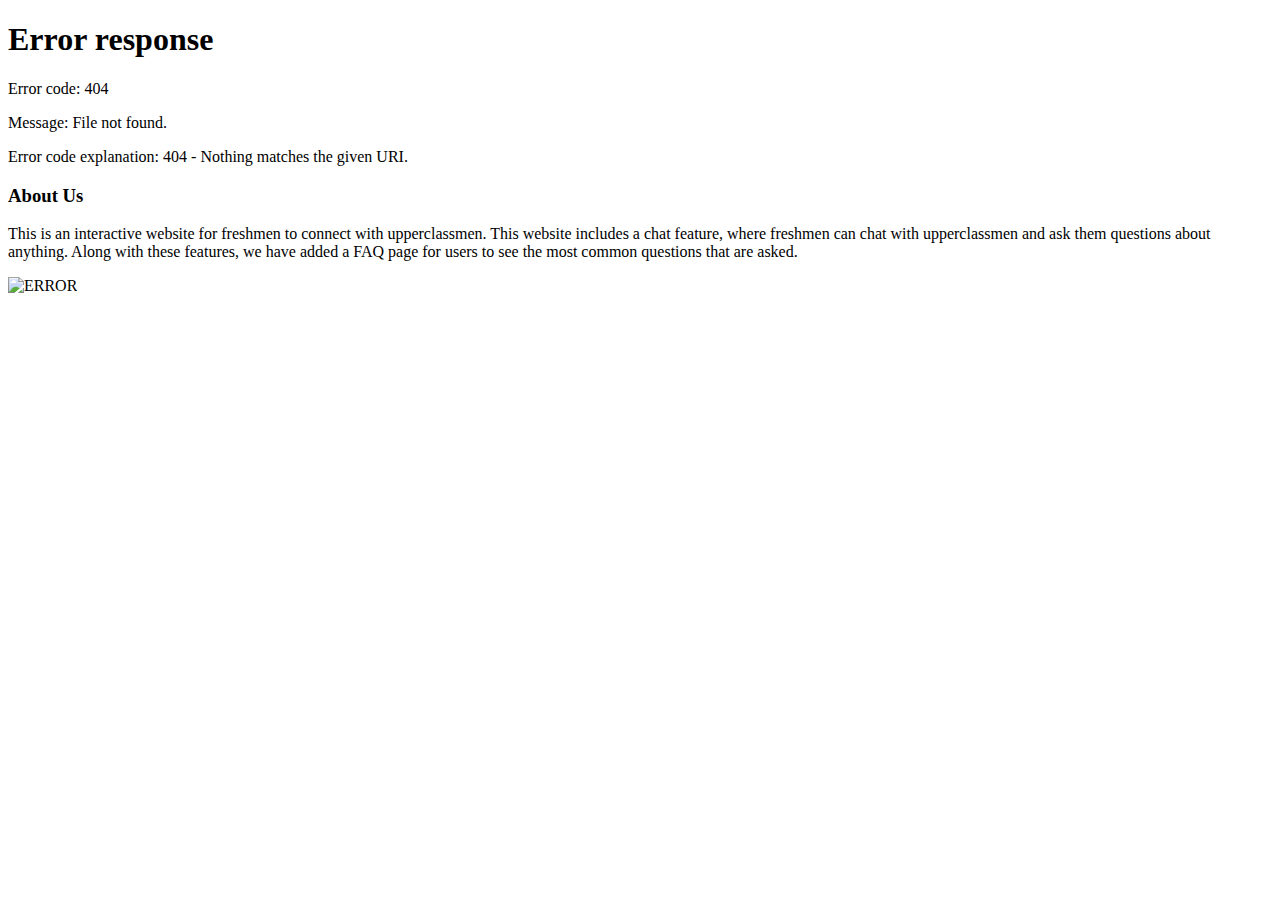
==== Webpage.html @ bf225fd9 "updated" ====
<!DOCTYPE html>
<html lang="en">

<head>
  <meta charset="UTF-8">
  <meta name="viewport" content="width=device-width, initial-scale=1.0">
  <title>WeHack</title>
  <link rel="stylesheet" href="styles.css">
  <link rel="stylesheet" href="navbar_style.css">
</head>

<body>
  <div id="navbarContainer"></div>

  <div class="container">
    <h3>About Us</h3>
    <div id="about" class="row">
      <div id="description" class="col-md-6">
        <p>
          This is an interactive website for freshmen to connect with upperclassmen. This website includes a chat 
          feature, where freshmen can chat with upperclassmen and ask them questions about anything. Along with 
          these features, we have added a FAQ page for users to see the most common questions that are asked.
        </p>
      </div>
      <div id="img" class="col-md-6">
        <img id="about-image" src="Laptop.png" height="310" alt="ERROR">
      </div>
    </div>
  </div>

  <script>
    function navigate(page) {
      window.location.href = page;
    }

    // Fetch and insert navbar
    fetch('navbar.html')
      .then(response => response.text())
      .then(html => {
        document.getElementById('navbarContainer').innerHTML = html;
      })
      .catch(error => console.error('Error fetching navbar:', error));
  </script>
</body>

</html>
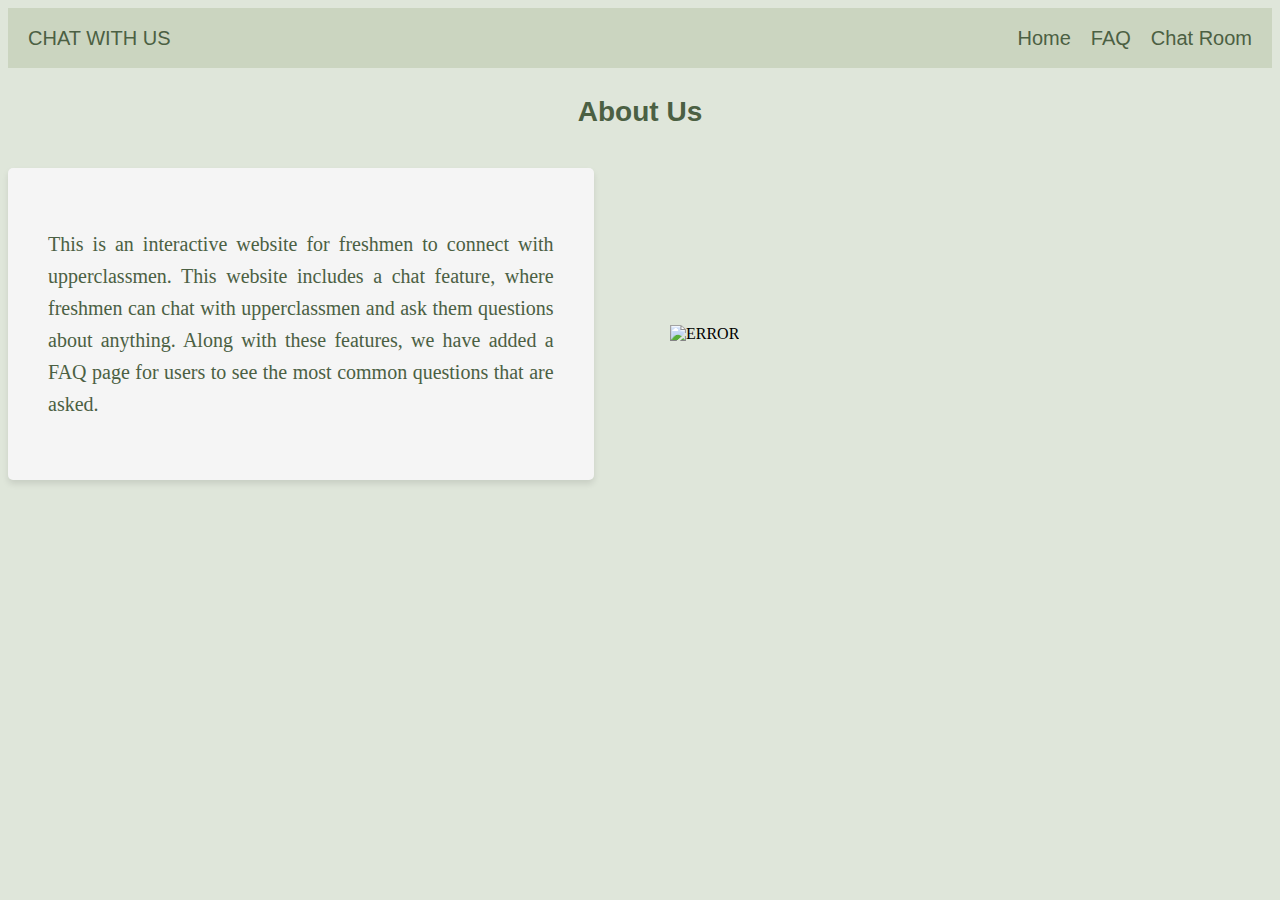
==== commit d3f227cd: "commit" ====
--- a/Webpage.html
+++ b/Webpage.html
@@ -1,25 +1,35 @@
 <!DOCTYPE html>
 <html lang="en">
+
 
 <head>
   <meta charset="UTF-8">
   <meta name="viewport" content="width=device-width, initial-scale=1.0">
   <title>WeHack</title>
   <link rel="stylesheet" href="styles.css">
-  <link rel="stylesheet" href="navbar_style.css">
 </head>
 
+
 <body>
-  <div id="navbarContainer"></div>
+
+  <div class="navbar">
+   <div class="name">
+        CHAT WITH US  
+    </div>
+    <a class="nav-link" href="#" onclick="navigate('index.html')">Home</a>
+    <a class="nav-link" href="#" onclick="navigate('faq.html')">FAQ</a>
+    <a class="nav-link" href="#" onclick="navigate('chatroom.html')">Chat Room</a>
+  </div>
+
 
   <div class="container">
     <h3>About Us</h3>
     <div id="about" class="row">
       <div id="description" class="col-md-6">
         <p>
-          This is an interactive website for freshmen to connect with upperclassmen. This website includes a chat 
-          feature, where freshmen can chat with upperclassmen and ask them questions about anything. Along with 
-          these features, we have added a FAQ page for users to see the most common questions that are asked.
+          This is an interactive website for freshmen to connect with upperclassmen. This website includes a chat
+          feature, where freshmen can chat with upperclassmen and ask them questions about anything. Along with these features, we have
+          added a FAQ page for users to see the most common questions that are asked.
         </p>
       </div>
       <div id="img" class="col-md-6">
@@ -28,19 +38,15 @@
     </div>
   </div>
 
+
   <script>
     function navigate(page) {
       window.location.href = page;
     }
-
-    // Fetch and insert navbar
-    fetch('navbar.html')
-      .then(response => response.text())
-      .then(html => {
-        document.getElementById('navbarContainer').innerHTML = html;
-      })
-      .catch(error => console.error('Error fetching navbar:', error));
   </script>
 </body>
 
+
 </html>
+
+
--- a/styles.css
+++ b/styles.css
@@ -0,0 +1,95 @@
+/* Body */
+body {
+  background-color: #DFE6DA;
+}
+
+
+/* Headings */
+h3 {
+  text-align: center;
+  color: #4b6043;
+  font-family: 'Verdana', sans-serif;
+  margin-bottom: 20px;
+  font-size: 28px;
+}
+
+
+/* Paragraphs */
+p {
+  text-align: justify;
+  color: #4b6043;
+  font-size: 20px;
+  line-height: 1.6;
+}
+
+
+/* About Section */
+#about {
+  display: flex;
+  justify-content: space-between;
+  align-items: center;
+  margin-top: 40px;
+}
+
+
+#description {
+  width: 40%;
+  padding: 40px;
+  background-color: #f5f5f5;
+  border-radius: 5px;
+  box-shadow: 0 4px 6px rgba(0, 0, 0, 0.1);
+}
+
+
+#img {
+  width: 50%;
+}
+
+
+#about-image {
+  border-radius: 5px;
+  margin-top: 20px;
+  width: 500px;
+  padding: 30px;
+}
+
+
+/* Navbar styling */
+.navbar {
+  background-color: #CBD5C0;
+  height: 60px;
+  display: flex;
+  justify-content: flex-start;
+  align-items: center;
+  padding: 0 20px;
+}
+
+
+.navbar a {
+  color: #4b6043;
+  text-decoration: none;
+  margin-left: 20px;
+  font-family: 'Verdana', sans-serif;
+  font-size: 20px;
+  transition: background-color 0.3s;
+}
+
+
+.navbar a:hover {
+  background-color: #96AF88;
+  padding: 10px 30px;
+}
+
+
+.navbar a.active {
+  font-weight: bold;
+}
+
+
+.name {
+  color: #4b6043;
+  font-family: 'Verdana', sans-serif;
+  font-size: 20px;
+  text-align: left;
+  margin-right: auto; /* Pushes "CHAT WITH US" to the left */
+}
